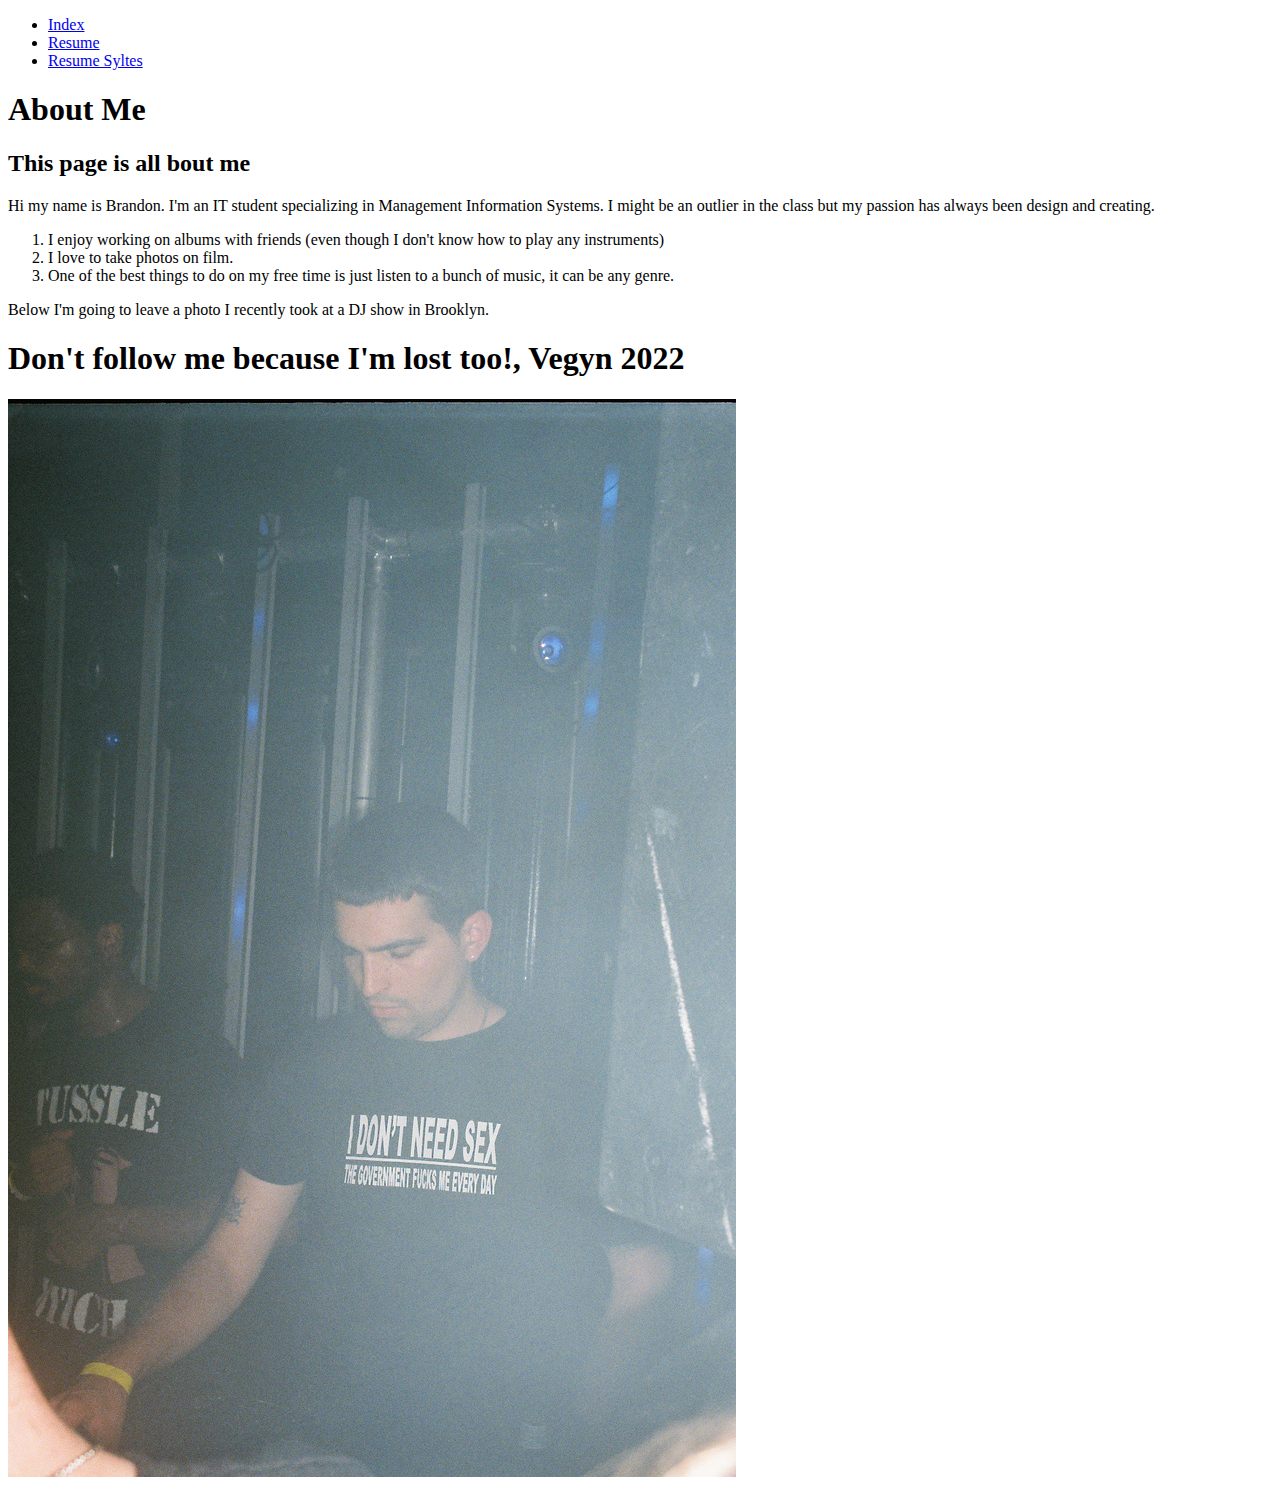
==== index.html @ 4a496de3 "updating pages. index.html now exists" ====
<!DOCTYPE html>
<html lang="en">

<head>
    <meta charset="utf-8">
<title>About Me</title>
</head>

<body>
    <ul>
        <li><a href="index.html">Index</a></li>
        <li><a href="Module2_resume.html">Resume</a></li>
        <li><a href="Module3_resume_styled.html">Resume Syltes</a></li>
      </ul>
<nav>

</nav>
<h1>About Me</h1>
    <h2>This page is all bout me</h2>
<p> Hi my name is Brandon. I'm an IT student specializing in  Management Information Systems. I might be an outlier in the class but my passion has always been design and creating.</p> 
<ol>
<li>I enjoy working on albums with friends (even though I don't know how to play any instruments)</li>
<li>I love to take photos on film. </li>

<li>One of the best things to do on my free time is just listen to a bunch of music, it can be any genre. </li>
</ol>
<p>Below I'm going to leave a photo I recently took at a DJ show in Brooklyn.</p>
    
<h1>Don't follow me because I'm lost too!, Vegyn 2022 </h1>

<img src="images/vegyn2022.jpeg" alt="vegyn2022">

</body>
</html>
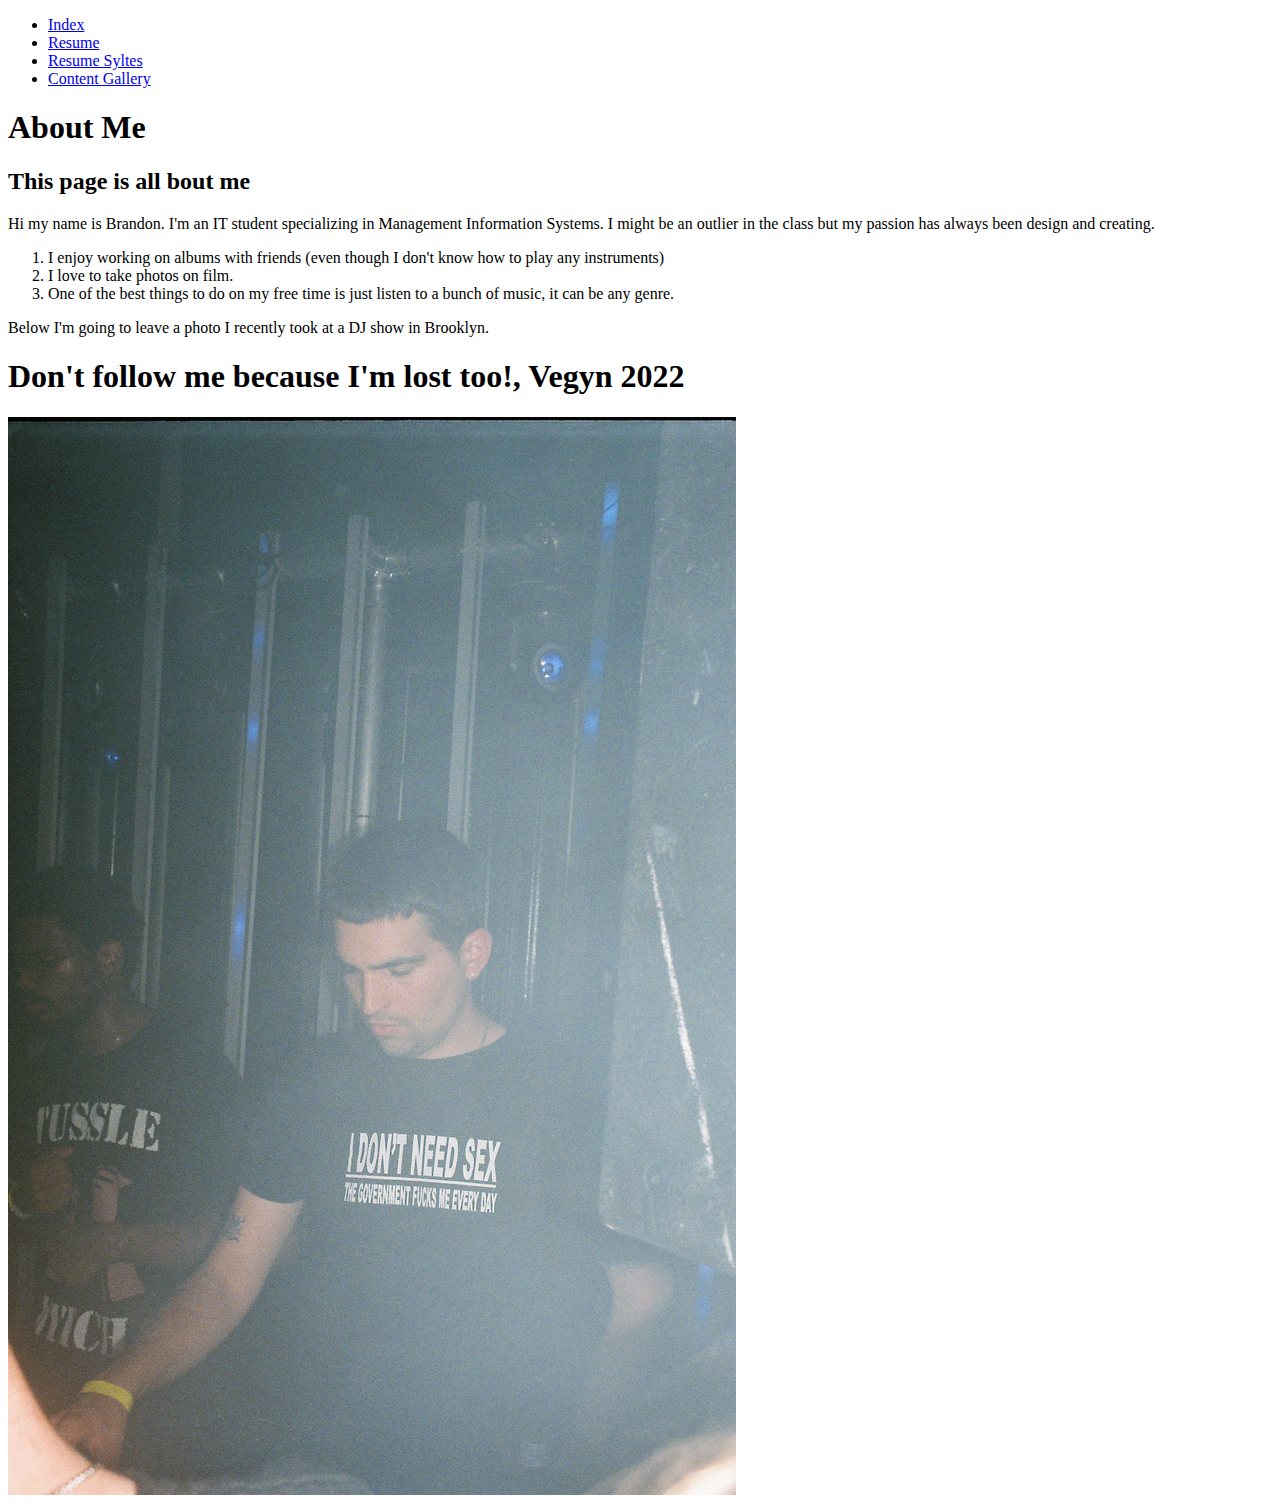
==== commit d3559c0b: "updated other pages to include new content gallery page" ====
--- a/index.html
+++ b/index.html
@@ -11,6 +11,8 @@
         <li><a href="index.html">Index</a></li>
         <li><a href="Module2_resume.html">Resume</a></li>
         <li><a href="Module3_resume_styled.html">Resume Syltes</a></li>
+        <li><a href="content_gallery.html">Content Gallery</a></li>
+
       </ul>
 <nav>
 
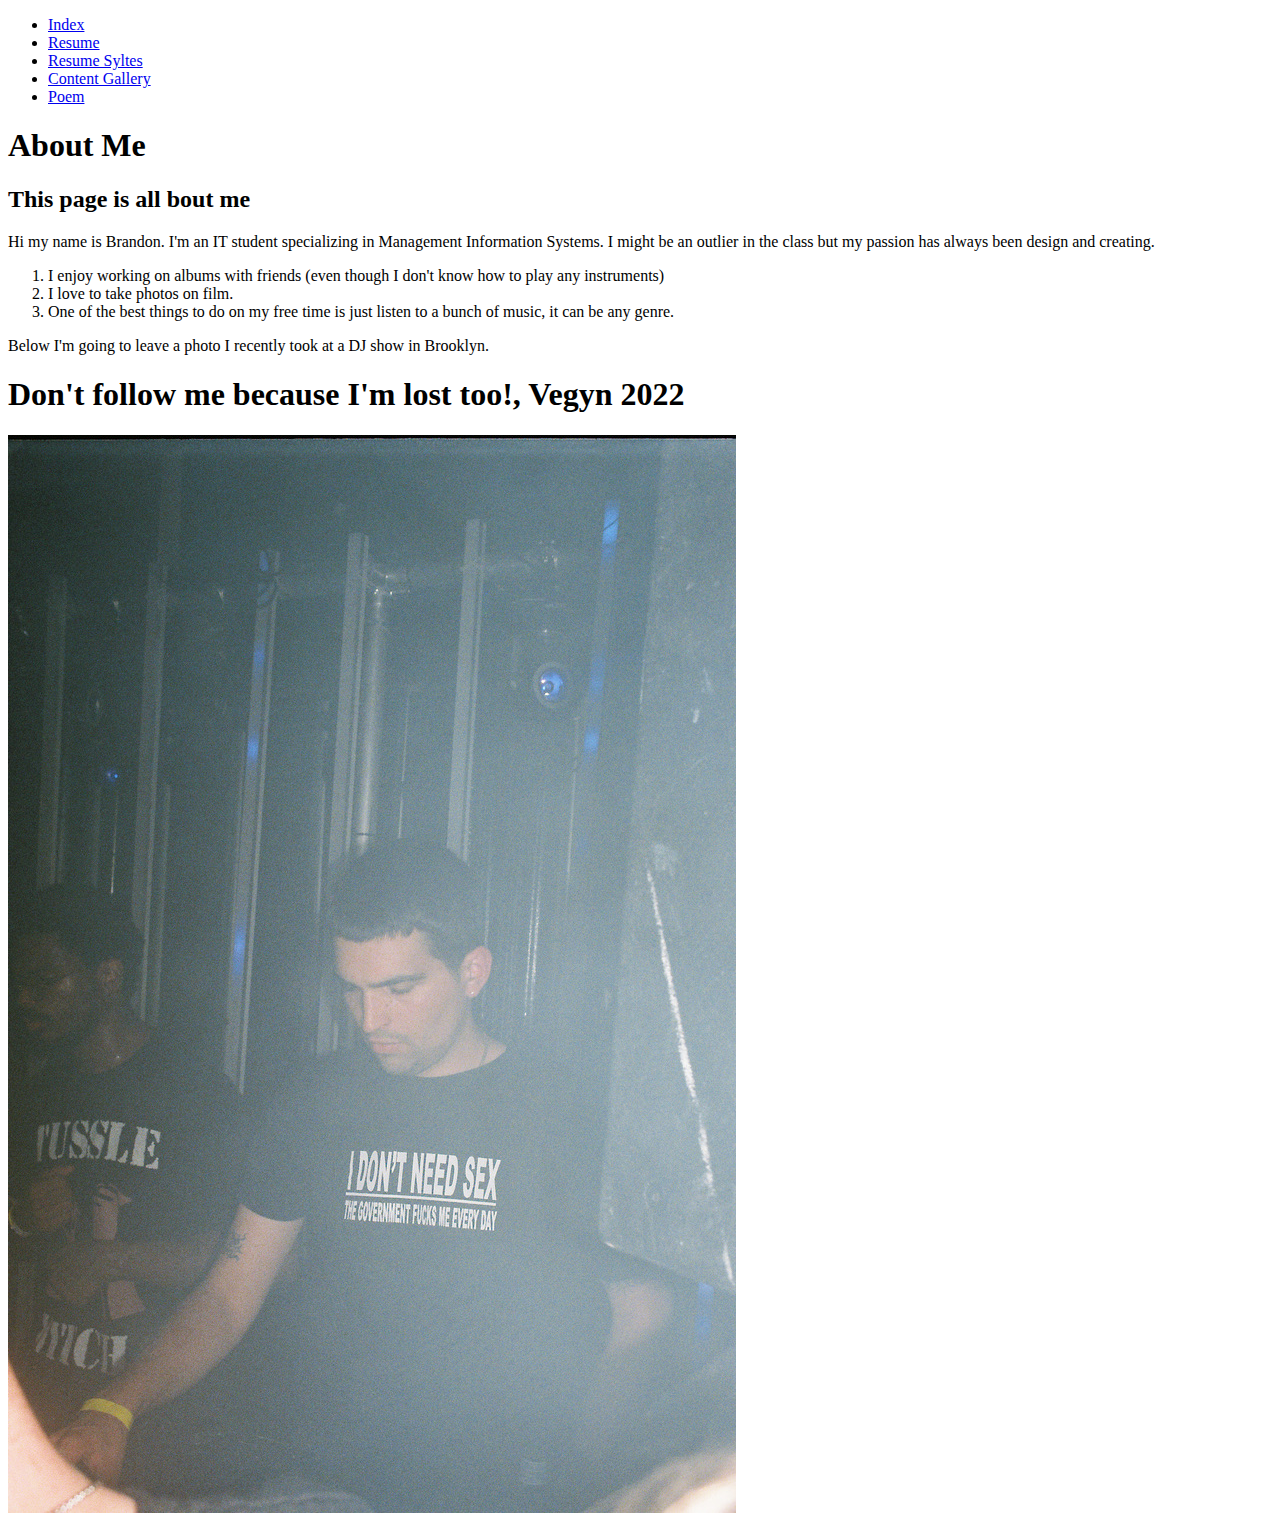
==== commit 57e7385d: "created poem page and as well as updating other pages to have the poem link" ====
--- a/index.html
+++ b/index.html
@@ -12,7 +12,8 @@
         <li><a href="Module2_resume.html">Resume</a></li>
         <li><a href="Module3_resume_styled.html">Resume Syltes</a></li>
         <li><a href="content_gallery.html">Content Gallery</a></li>
-
+        <li>  <a  href="module7-poem.html">Poem</a>
+        </li>
       </ul>
 <nav>
 
